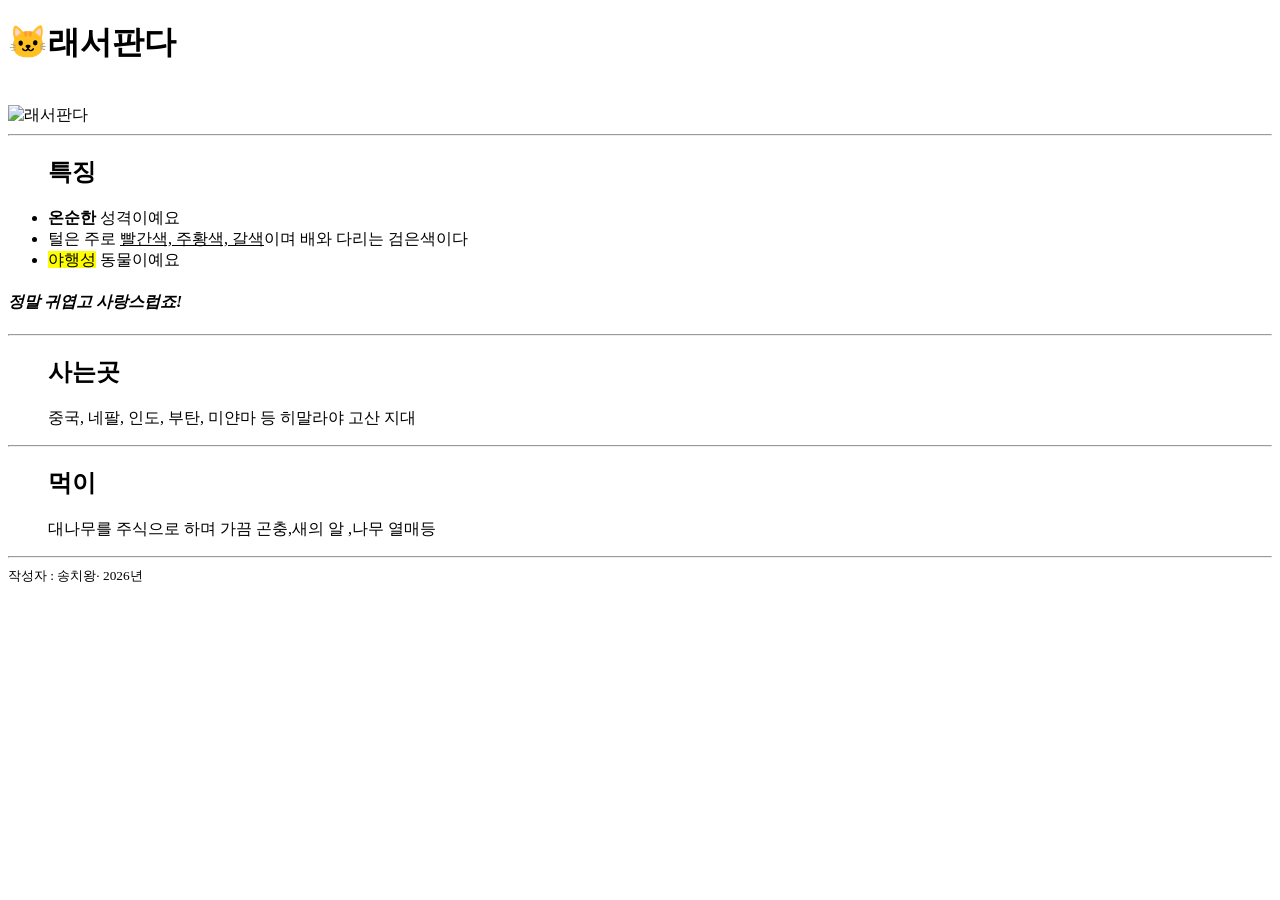
==== animal.html @ 746b102a "Add files via upload" ====
<!DOCTYPE html>
<html lang="en">
<head>
    <meta charset="UTF-8">
    <meta http-equiv="X-UA-Compatible" content="IE=edge">
    <meta name="viewport" content="width=device-width, initial-scale=1.0">
    <title>내가 좋아하는 동물 소개 페이지</title>
</head>
<body>
    <main>
        <header>
            <h1>🐱래서판다</h1>
            <br> <img src="https://encrypted-tbn0.gstatic.com/images?q=tbn:ANd9GcSB89E-aRYphJHAM9IvJpLYL7fJ7whThPN84npnQ_d9qaNo7EfYvFR3PQchHZ4L3yRMrO7JvL_OuDihkWDW4xwBEvuzEtaHp5M9ycfcVg&s=10" alt="래서판다" width="150">
            <hr>
        </header>
       
       <ul>
       <p>
            <h2><b>특징</b></h2>
            <li><b>온순한</b> 성격이예요</li>
            <li>털은 주로 <ins>빨간색, 주황색, 갈색</ins>이며 배와 다리는 검은색이다</li>
            <li><mark>야행성</mark> 동물이예요</li>
           </ul>
           <h4><em>정말 귀엽고 사랑스럽죠!</em></h4> 
           <hr>
       </p>
         <ul>
            <h2><b>사는곳</b></h2>
            <p> 중국, 네팔, 인도, 부탄, 미얀마 등 히말라야 고산 지대</p>
    
         </ul> <hr>
         <ul>
            <h2>먹이</h2>
            <p>대나무를 주식으로 하며 가끔 곤충,새의 알 ,나무 열매등</p>
         </ul> <hr>
    </main>
   
</body>
<footer>
    <small>작성자 : 송치왕· 2026년</small>
</footer>
</html>
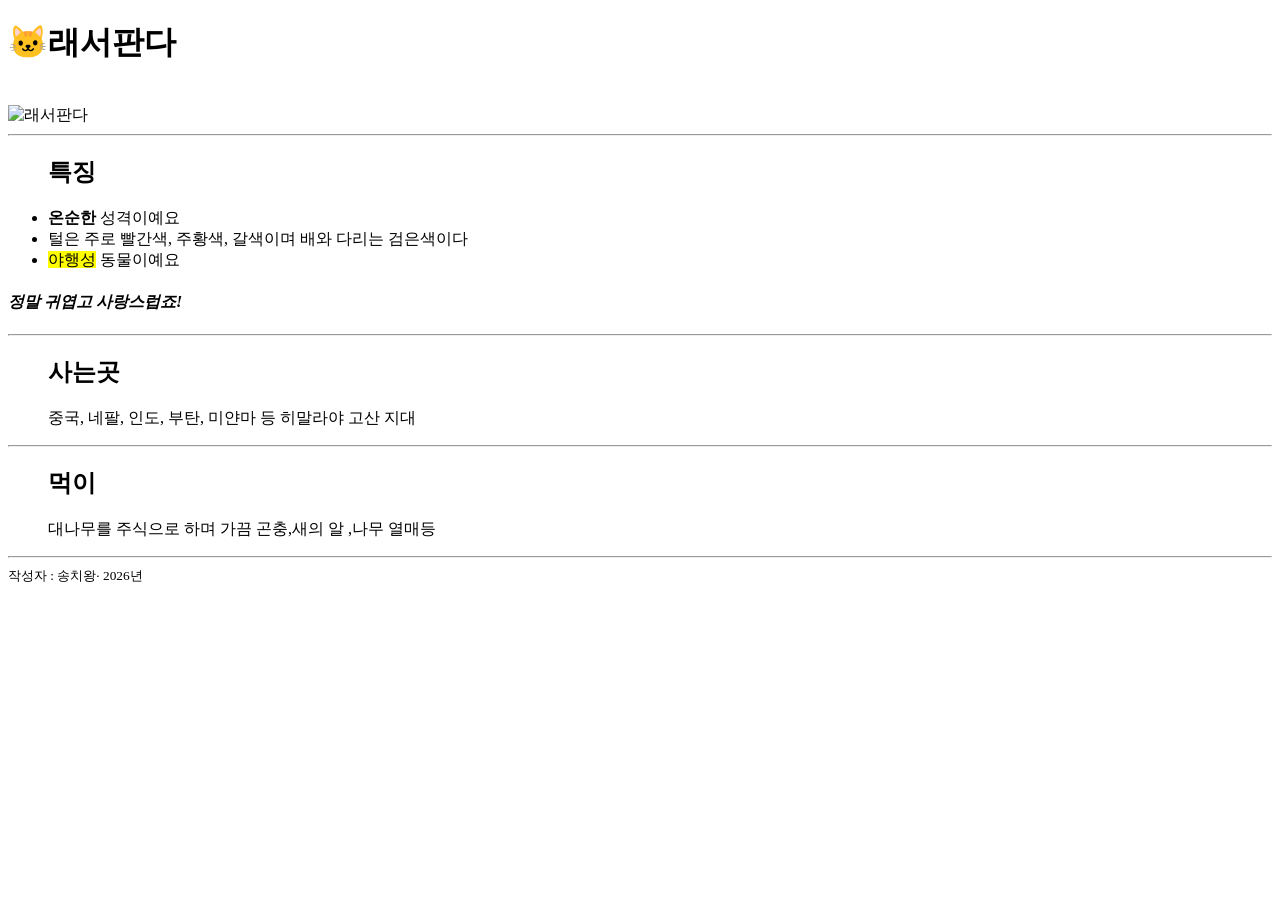
==== commit 1fe91267: "Add files via upload" ====
--- a/animal.html
+++ b/animal.html
@@ -1,13 +1,14 @@
 <!DOCTYPE html>
 <html lang="en">
 <head>
+    <link rel="stylesheet" href="/css/animal.css">
     <meta charset="UTF-8">
     <meta http-equiv="X-UA-Compatible" content="IE=edge">
     <meta name="viewport" content="width=device-width, initial-scale=1.0">
     <title>내가 좋아하는 동물 소개 페이지</title>
 </head>
 <body>
-    <main>
+    <main class="name">
         <header>
             <h1>🐱래서판다</h1>
             <br> <img src="https://encrypted-tbn0.gstatic.com/images?q=tbn:ANd9GcSB89E-aRYphJHAM9IvJpLYL7fJ7whThPN84npnQ_d9qaNo7EfYvFR3PQchHZ4L3yRMrO7JvL_OuDihkWDW4xwBEvuzEtaHp5M9ycfcVg&s=10" alt="래서판다" width="150">
@@ -18,7 +19,7 @@
        <p>
             <h2><b>특징</b></h2>
             <li><b>온순한</b> 성격이예요</li>
-            <li>털은 주로 <ins>빨간색, 주황색, 갈색</ins>이며 배와 다리는 검은색이다</li>
+            <li>털은 주로 빨간색, 주황색, 갈색이며 배와 다리는 검은색이다</li>
             <li><mark>야행성</mark> 동물이예요</li>
            </ul>
            <h4><em>정말 귀엽고 사랑스럽죠!</em></h4> 
@@ -33,7 +34,7 @@
             <h2>먹이</h2>
             <p>대나무를 주식으로 하며 가끔 곤충,새의 알 ,나무 열매등</p>
          </ul> <hr>
-    </main>
+    </main >
    
 </body>
 <footer>
